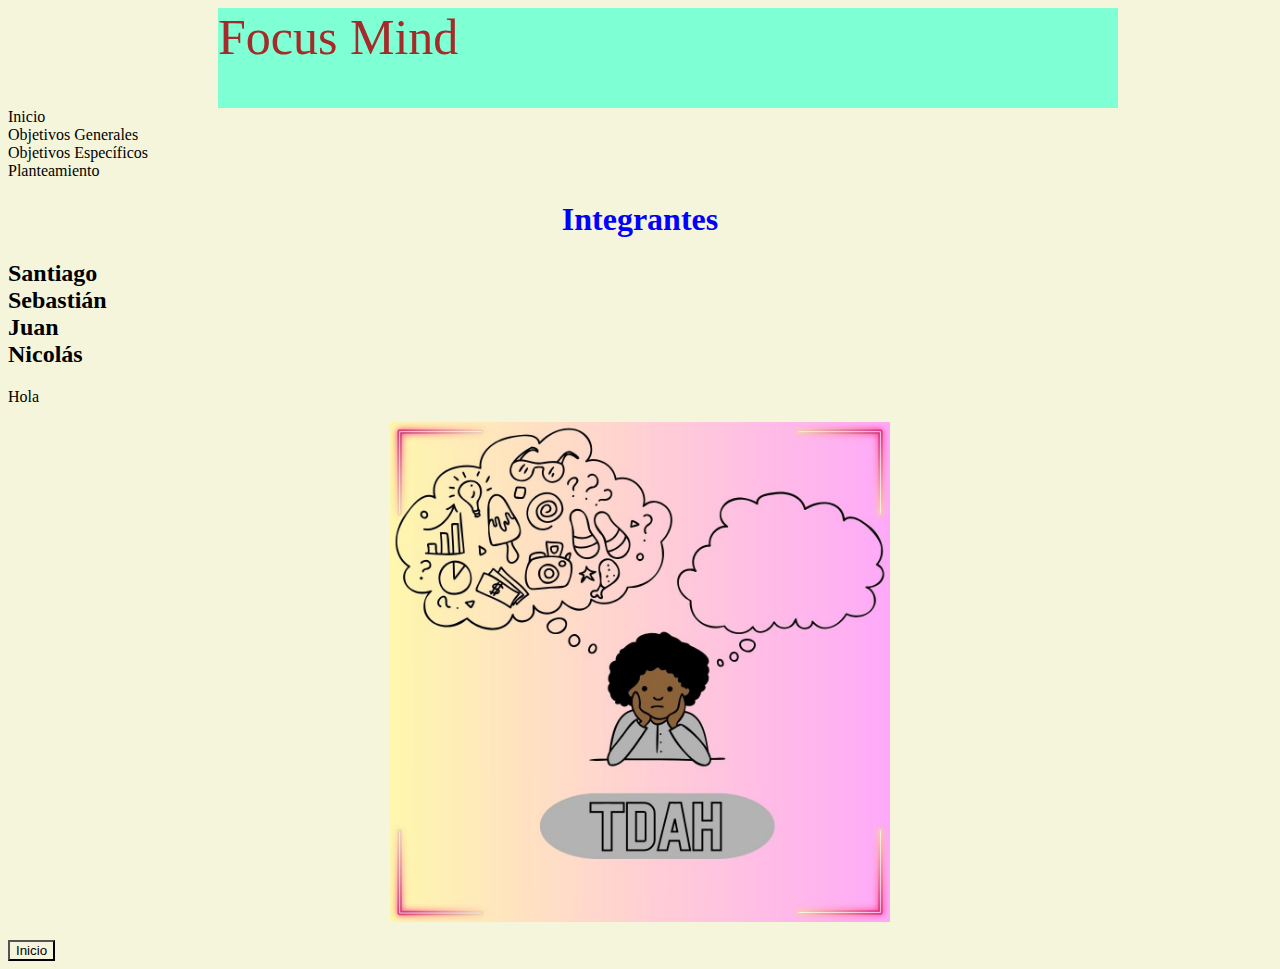
==== index.html @ 240553f5 "Primera versión" ====
<!DOCTYPE html>
<html lang="en">
<head>
    <meta charset="UTF-8">
    <meta name="viewport" content="width=device-width, initial-scale=1.0">
    <title>Focus Mind</title>
    <link rel="stylesheet" href="css/estilo.css">
</head>
<body>
    <header>Focus Mind</header>
    <nav><li>Inicio</li>
        <li>Objetivos Generales</li>
        <li>Objetivos Específicos</li>
        <li>Planteamiento</li>
    </nav>
    <h1 id='Titulo1'>Integrantes</h1>
    <h2>Santiago<br>Sebastián<br>Juan<br>Nicolás<br> </h2>
    <p>Hola</p>
    <div id="Imagen">
        <img src="img/Imágenes.jpg" alt="Imagen del TDAH">
    </div><br>
    <button class="Titulo2">Inicio</button>
<section></section>
</body>
</html>
---- css/estilo.css ----
*{
    background-color: beige;
color: black;
}
header{
color: brown;
font-family: 'Times New Roman', Times, serif;
background-color: aquamarine;
width: 900px;
height: 100px;
font-size: 50px;
margin-left: 210px;
}

img{
    width: 500px;
    height: 500px;
}
#Titulo1{
    color: blue;
    display: flex;
    justify-content: center;
}
.class{
    display: flex;
    justify-content: center;
}
#Imagen{
    display: flex;
    justify-content: center;
}
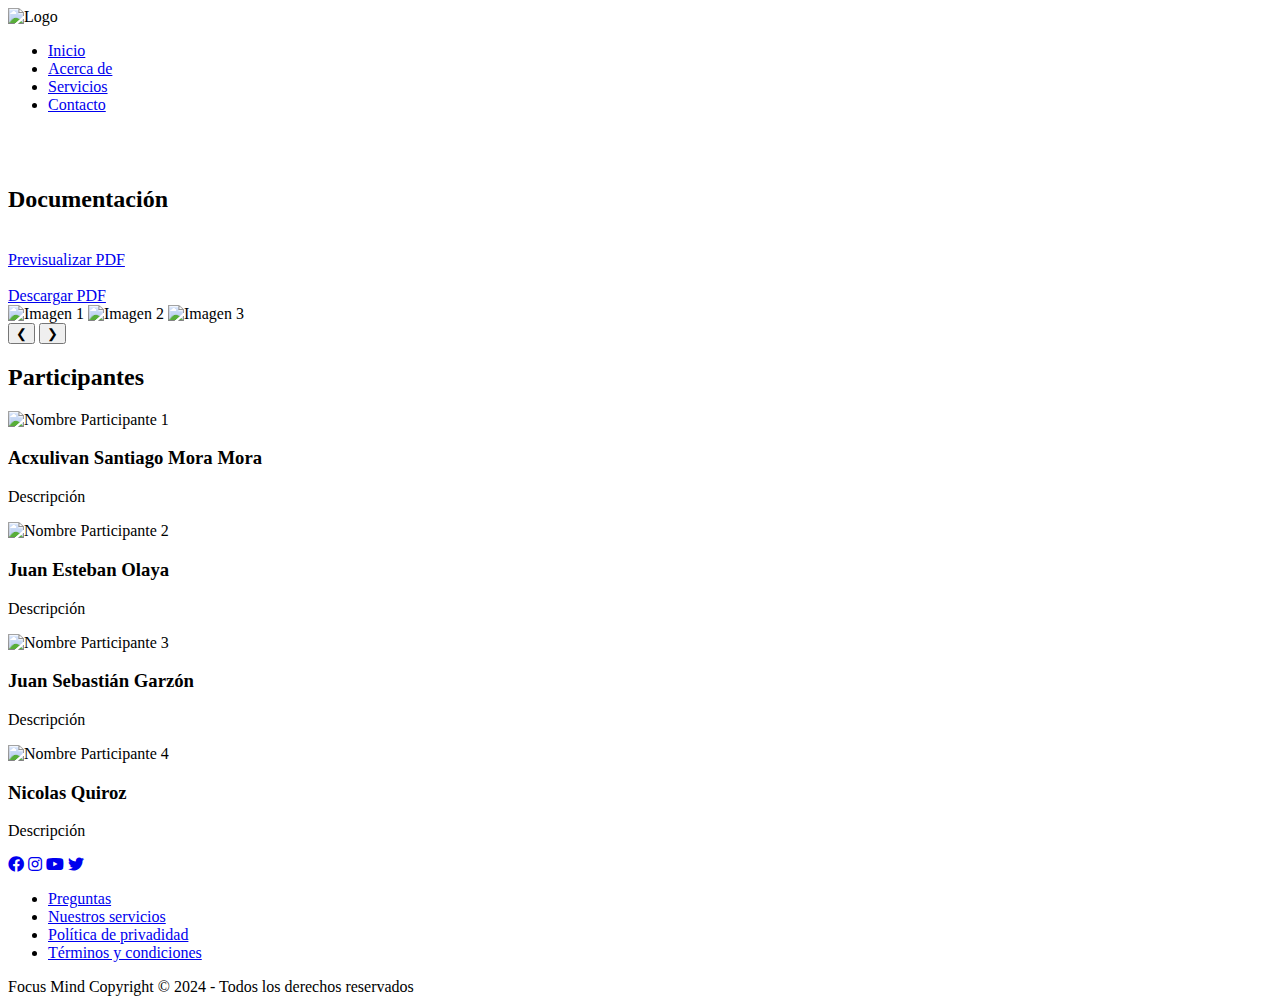
==== commit aadb92f5: "Create index.html" ====
--- a/index.html
+++ b/index.html
@@ -1,25 +1,111 @@
-<!DOCTYPE html>
-<html lang="en">
-<head>
-    <meta charset="UTF-8">
-    <meta name="viewport" content="width=device-width, initial-scale=1.0">
-    <title>Focus Mind</title>
-    <link rel="stylesheet" href="css/estilo.css">
-</head>
-<body>
-    <header>Focus Mind</header>
-    <nav><li>Inicio</li>
-        <li>Objetivos Generales</li>
-        <li>Objetivos Específicos</li>
-        <li>Planteamiento</li>
-    </nav>
-    <h1 id='Titulo1'>Integrantes</h1>
-    <h2>Santiago<br>Sebastián<br>Juan<br>Nicolás<br> </h2>
-    <p>Hola</p>
-    <div id="Imagen">
-        <img src="img/Imágenes.jpg" alt="Imagen del TDAH">
-    </div><br>
-    <button class="Titulo2">Inicio</button>
-<section></section>
-</body>
-</html>+<!DOCTYPE html>
+<html>
+<head>
+  <title>Focus Mind</title>
+  <link rel="stylesheet" href="CSS/style.css">
+  <link rel="stylesheet" href="https://cdnjs.cloudflare.com/ajax/libs/font-awesome/4.7.0/css/font-awesome.min.css">
+  <link rel="stylesheet" href="https://use.fontawesome.com/releases/v5.15.4/css/all.css">
+</head>
+<body>
+
+<!-- barra de navegación -->   
+  <nav>
+    <div class="logo">
+      <img src="img/logo.png" alt="Logo">
+    </div>
+    <ul>
+      <li><a href="#">Inicio</a></li>
+      <li><a href="#">Acerca de</a></li>
+      <li><a href="#">Servicios</a></li>
+      <li><a href="#">Contacto</a></li>
+    </ul>
+  </nav>
+
+<br>
+<br>
+
+<!-- Caja PDF --> 
+
+<div class="pdf-container text-center">
+  <h2 class="pdf-title">Documentación</h2><br>
+  <a class="pdf-link" href="documentos/Proyecto Focus Mind Documentacion.pdf" target="_blank">Previsualizar PDF</a><br><br>
+  <a class="pdf-link" href="documentos/Proyecto Focus Mind Documentacion.pdf" download>Descargar PDF</a>
+</div>
+
+<!-- Slider --> 
+<div class="slider">
+  <div class="slides">
+    <img src="img/TDAH1.jpg" alt="Imagen 1">
+    <img src="img/TDAH2.jpg" alt="Imagen 2">
+    <img src="img/TDAH3.jpg" alt="Imagen 3">
+  </div>
+  <button class="btn-prev">&#10094;</button>
+  <button class="btn-next">&#10095;</button>
+</div>
+<script src="java.js"></script>
+
+<!-- Participantes --> 
+
+<section class="participantes">
+  <h2>Participantes</h2>
+  <div class="tarjetas">
+    <div class="tarjeta">
+      <img src="img/Participante1.jpg" alt="Nombre Participante 1">
+      <div class="info">
+        <h3>Acxulivan Santiago Mora Mora</h3>
+        <p>Descripción</p>
+      </div>
+    </div>
+    <div class="tarjeta">
+      <img src="img/Participante2.jpg" alt="Nombre Participante 2">
+      <div class="info">
+        <h3>Juan Esteban Olaya</h3>
+        <p>Descripción</p>
+      </div>
+    </div>
+    <div class="tarjeta">
+      <img src="img/Participante3.jpg" alt="Nombre Participante 3">
+      <div class="info">
+        <h3>Juan Sebastián Garzón</h3>
+        <p>Descripción</p>
+      </div>
+    </div>
+    <div class="tarjeta">
+      <img src="img/Participante4.jpg" alt="Nombre Participante 4">
+      <div class="info">
+        <h3>Nicolas Quiroz</h3>
+        <p>Descripción</p>
+      </div>
+    </div>
+  </div>
+</section>
+
+<!-- Footer --> 
+
+<link rel="preconnect" href="https://fonts.gstatic.com">
+<link href="https://fonts.googleapis.com/css2?family=Fredoka+One&family=Play&display=swap" rel="stylesheet"> 
+<footer>
+<div class="footer">
+  <div class="row">
+    <a target="_blank" href="https://www.facebook.com/tupagina"><i class="fab fa-facebook"></i></a>
+    <a target="_blank" href="https://www.instagram.com/tupagina"><i class="fab fa-instagram"></i></a>
+    <a target="_blank" href="https://www.youtube.com/tupagina"><i class="fab fa-youtube"></i></a>
+    <a target="_blank" href="https://www.twitter.com/tupagina"><i class="fab fa-twitter"></i></a>    
+  </div>
+
+<div class="row">
+  <ul>
+    <li><a href="#">Preguntas</a></li>
+    <li><a href="#">Nuestros servicios</a></li>
+    <li><a href="#">Política de privadidad</a></li>
+    <li><a href="#">Términos y condiciones</a></li>
+  </ul>
+</div>
+
+<div class="row">
+Focus Mind Copyright © 2024 - Todos los derechos reservados 
+</div>
+</footer>
+
+</body>
+</html>
